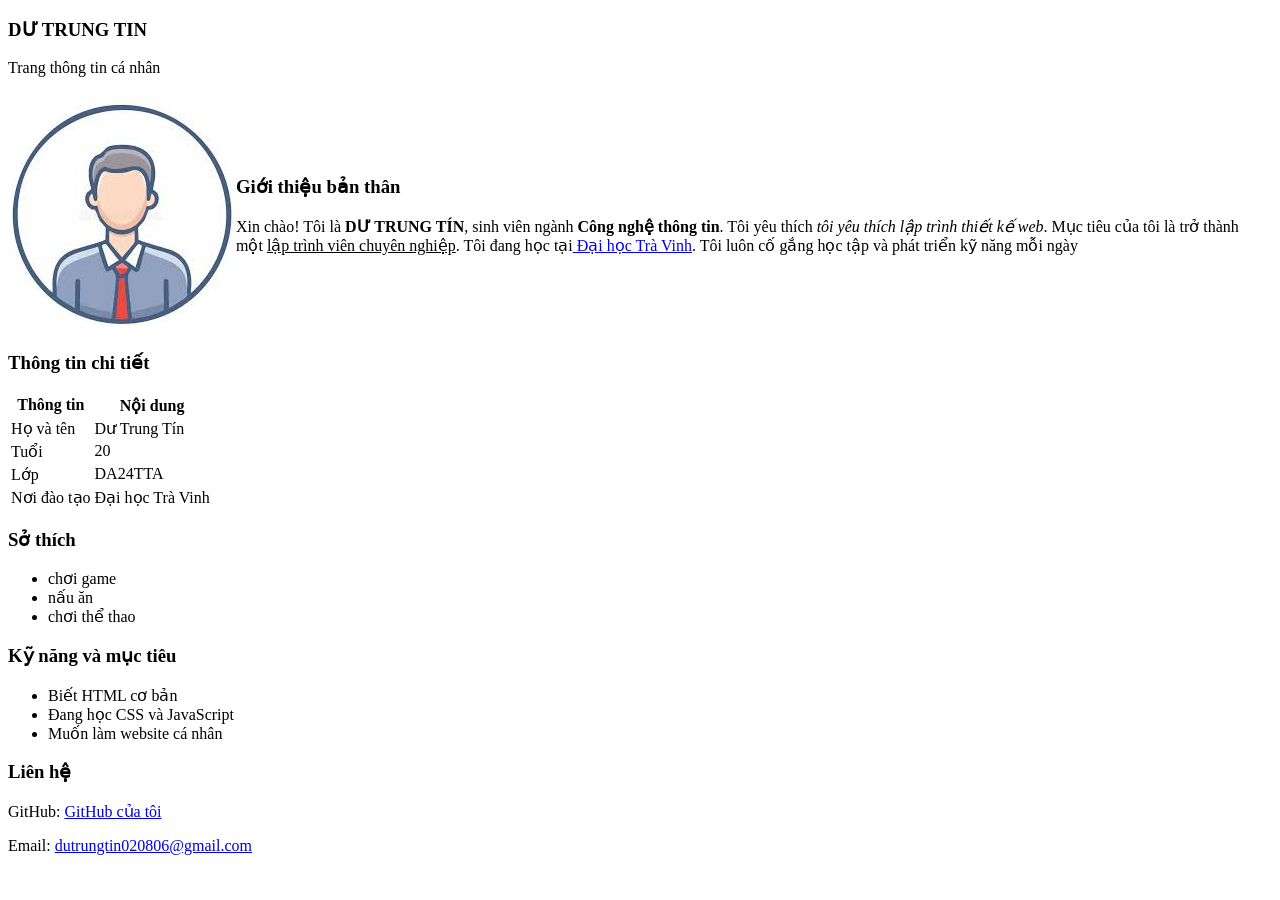
==== html/gioithieu.html @ cabb185d "Update my project" ====
<!DOCTYPE html>
<html lang="vi">
<head>
    <meta charset="UTF-8">
	<link href ="../css/style1.css" rel="style1sheet">
    <title>Trang thông tin cá nhân</title>
</head>
<body>
<div class ="container">
    <h3>DƯ TRUNG TIN</h3>
    <p>Trang thông tin cá nhân</p>
    <table id ="bang1">
    <tr>

   
        <tr>
            <td id ="cot1">
                <img src="../assets/images/avatar.jfif" 
            </td>
            <td id ="cot2">
                <h3>Giới thiệu bản thân</h3>
                <p>
                    Xin chào! Tôi là <b>DƯ TRUNG TÍN</b>, sinh viên ngành <b>Công nghệ thông tin</b>. 
                    Tôi yêu thích <i>tôi yêu thích lập trình thiết kế web</i>. 
                    Mục tiêu của tôi là trở thành một <u>lập trình viên chuyên nghiệp</u>.
                    Tôi đang học tại<a href ="https://www.tvu.edu.vn"> Đại học Trà Vinh</a>. 
                    Tôi luôn cố gắng học tập và phát triển kỹ năng mỗi ngày
                </p>
            </td>
        </tr>
    </table>

    <h3>Thông tin chi tiết</h3>
    <table id ="bang2">
        <tr>
            <th>Thông tin</th>
            <th>Nội dung</th>
        </tr>
        <tr>
            <td>Họ và tên</td>
            <td>Dư Trung Tín</td>
        </tr>
        <tr>
            <td>Tuổi</td>
            <td>20</td>
        </tr>
        <tr>
            <td>Lớp</td>
            <td>DA24TTA</td>
        </tr>
        <tr>
            <td>Nơi đào tạo</td>
            <td>Đại học Trà Vinh</td>
        </tr>
    </table>

    <h3>Sở thích</h3>
    <ul>
        <li>chơi game</li>
        <li>nấu ăn</li>
        <li>chơi thể thao</li>
    </ul>

    <h3>Kỹ năng và mục tiêu</h3>
    <ul>
        <li>Biết HTML cơ bản</li>
        <li>Đang học CSS và JavaScript</li>
        <li>Muốn làm website cá nhân</li>
    </ul>

    <h3>Liên hệ</h3>
    <p>GitHub: <a href="https://github.com/trungtin188">GitHub của tôi</a></p>
    <p>Email: <a href="mailto:dutrungtin020806@gmail.com">dutrungtin020806@gmail.com</a></p>

</body>
</html>
---- css/style1.css ----
/*viết mã nguồn CSS*/
*{
	margin:0;
	padding:0;
	font-family:Arial, Helvetica, sans-serif;
	font-size:14pt;
	line-height:1.5;
}
div{
	
	
	
}
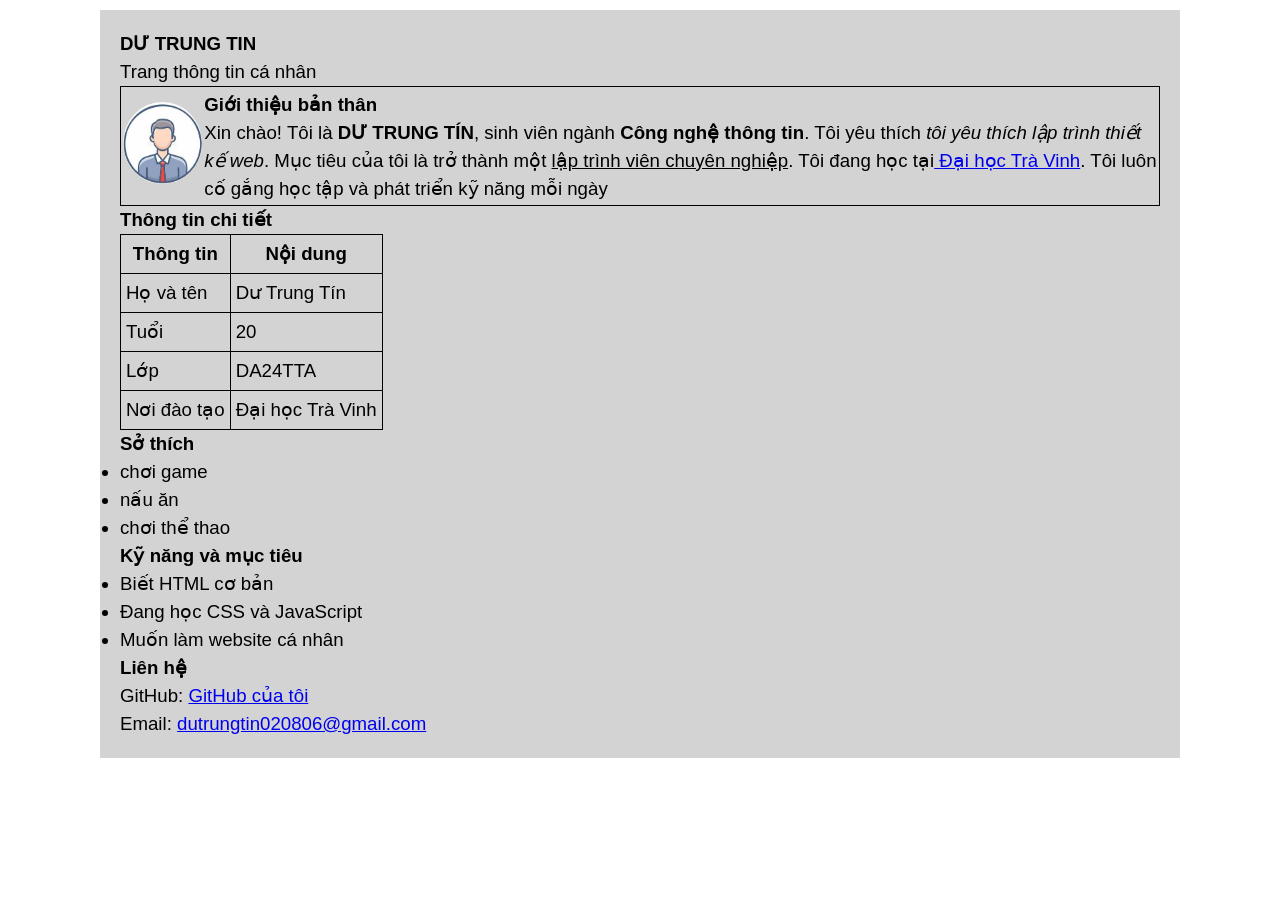
==== commit 3fcc14e8: "Uppdate 22052006" ====
--- a/html/gioithieu.html
+++ b/html/gioithieu.html
@@ -2,7 +2,7 @@
 <html lang="vi">
 <head>
     <meta charset="UTF-8">
-	<link href ="../css/style1.css" rel="style1sheet">
+	<link rel="stylesheet" href="../css/style1.css">
     <title>Trang thông tin cá nhân</title>
 </head>
 <body>
--- a/css/style1.css
+++ b/css/style1.css
@@ -6,8 +6,30 @@
 	font-size:14pt;
 	line-height:1.5;
 }
-div{
+div.container{
+	margin:10px 100px 0px;
+	background-color:LightGray;
+	padding:20px;	
+}
+h3.tieude{
+	font-size:18px;
+	color:white;
+	text-transform:uppercase;
+	letter-spacing:3px;
 	
+}
+img{
+	width:100%;
+	max-width:200px;
+	border-radius:100%;
 	
+}
+table#bang1{
+	border:1px solid black;
 	
+}
+table#bang2, table#bang2 th, table#bang2 td, table#bang2 tr{
+	border:1px solid black;
+	border-collapse:collapse;
+	padding:5px;
 }
